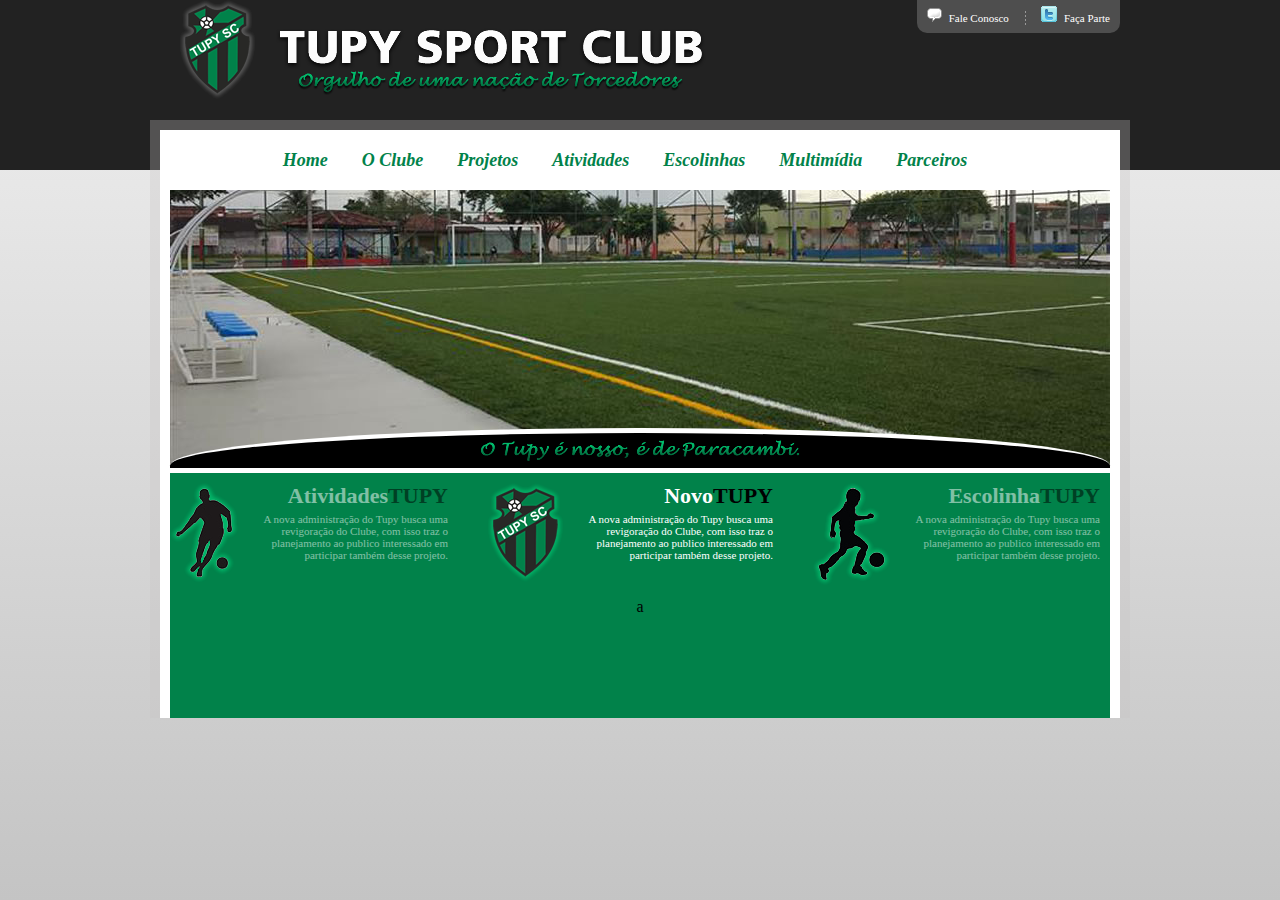
==== index.html @ 78fa8a24 "Correção no menu" ====
﻿<html>
<head>
	<meta charset="UTF-8">
	<title>Tupy Sport Club</title>
<style>
	*
	{
		margin: 0;
		padding: 0;
	}
	
	a
	{
		color:#000;
	}
	
	body
	{
		background-image: linear-gradient(to bottom, #F0F0F0, #C4C4C4);		
	}
	
	#topo	
	{ 	background: #222222;
		width: 100%;
		height: 170px;
		position: absolute;
	}
	
	#comunicacao
	{		
		background-color:rgba(255,255,255,0.2);
		padding-left: 10px;
		padding-right: 10px;
		padding-top:6px;
		padding-bottom:6px;
		float:right;			
		border-bottom-right-radius:10px;
		border-bottom-left-radius:10px;		
	}
	
	#conteudo_comunicacao
	{
		vertical-align: middle;
	}
	
	#comunicacao a
	{		
		font-family: "Verdana", Times, serif;		
		font-size: 11px;		
		color: #FFF;
		text-decoration: none;
	}
	
	.comunicacao_item
	{
		padding-left: 7px;		
	}
	
	#divisao_comunic
	{
		padding-left: 11px;
		padding-right: 11px;
		vertical-align: middle;
	}
	
	#container_topo
	{
		width: 960px;
		margin: 0 auto;
	}
	
	#logo
	{
		padding-left:20px;
	}
	
	#container
	{		
		width:960px;
		/*height:100%;*/
		background: #FFF;
		margin: 0 auto;
		text-align:center;
		position:relative;
		top:120px;
		border-left: 10px solid rgba(198, 197, 197, 0.3);		
		border-top: 10px solid rgba(198, 197, 197, 0.3);
		border-right: 10px solid rgba(198, 197, 197, 0.3);
		background-clip: padding-box;
	}
	
	#menu{ }
		
	#menu > ul{height:60px;}
	
	#menu > ul{vertical-align: middle;}
		
	#menu a
	{
		font-family: "Verdana", Times, serif;
		font-style: italic;
		font-size: 18px;
		font-weight: bold;
		color: #01824A;
	}
		
	#menu ul li
	{
		display:inline;		
	}
	
	#menu>ul>li>a
	{
		text-decoration: none;
		padding: 20px 30px 20px 0px;
		display: inline-block;
	}
	
	#menu > ul > li > a:hover
	{
		color:#222;
	}
	
	#slide
	{
		padding-bottom:5px;
	}
	
	#img_slide
	{
		background-image: url(assets/img/campo_2.jpg);
		height:278px;
		width:940px;
		margin:0 auto;
		position: relative
	}
	
	#tupy_nosso
	{		
		position: absolute; 		
		bottom: 0;		
		right: 0;
		left: 0;
		margin: auto;
		background-color:#000;
		border-top: solid 5px #FFF;
		border-top-left-radius: 500px 100%;
		border-top-right-radius: 500px 100%;		
		height:35px;		
	}
	
	#tupy_nosso_item
	{		
		padding-top:7px;
	}
	
	#retangulo_centro
	{		
		margin: 0 auto;
		height:120px;
		background-color:#01824A;
		width:940px;	
		padding-bottom:5px;		
	}
	
	.conteudo_retangulo
	{
		display: block;
		float: left;		
		padding-top: 10px;
	}
	
	.conteudo_retangulo:hover
	{
		background-image: url(assets/img/fundo_radial_verde.png);
		background-repeat: no-repeat;
		background-position: center;		
	}
	
	.conteudo_retangulo_centro
	{
		padding-left: 40px;
		padding-right: 40px;
	}	
	
	.conteudo_esquerdo, .conteudo_direito
	{		
		float: left;	
	}
	
	.conteudo_direito
	{
		padding-left: 13px;
	}

	.conteudo_retangulo > img
	{
		float: left;	
	}
	
	.conteudo_retangulo > h1
	{
		float: right;
	}
	
	.espacamento_direito
	{
		padding-right:;
	}
		
	h1
	{
		font-family: "Verdana", Times, serif;
		font-size: 22px;
		font-weight: bold;
		text-align:right;		
	}
	
	h2
	{
		font-family: "Verdana", Times, serif;
		font-size: 11px;	
		font-style: normal;
		font-weight: normal;		
		width:197px;
		text-align:right;
		color: #FFF;
		padding-top:4px;
	}
	
	span
	{
		color: #FFF;
	}
	
	h2.opaco, h1.opaco
	{
		opacity: 0.5;
	}
	
	.container_colunas
	{
		margin: 0 auto;
		height:120px;
		background-color:#01824A;
		width:940px;
	}
	
</style>
</head>
<body>
<div id="topo">
	<div id="container_topo">
		<div id="logo">
			<a href="#"><img src="assets/img/logo.png" /></a>
			<div id="comunicacao">
				<span id="conteudo_comunicacao">
					<a href="#"><img src="assets/img/balao.png"/><span class="comunicacao_item">Fale Conosco</span></a>
					<img src="assets/img/divisao_comunic.png" id="divisao_comunic"/>
					<a href="#"><img src="assets/img/twitter.png"/><span class="comunicacao_item">Faça Parte</span></a>
				</span>
			</div>
		</div>
	</div>
</div>

<div id="container">
	<div id="menu">
		<ul>
			<li>
				<a href="#">Home</a>
			</li>
			<li>
				<a href="#">O Clube</a>
			</li>
			<li>
				<a href="#">Projetos</a>
			</li>
			<li>
				<a href="#">Atividades</a>
			</li>
			<li>
				<a href="#">Escolinhas</a>
			</li>
			<li>
				<a href="#">Multimídia</a>
			</li>
			<li>
				<a href="#">Parceiros</a>
			</li>
		</ul>
	</div>
	<div id="slide">
		<div id="img_slide">
			<div id="tupy_nosso">
				<img src="assets/img/tupy_nosso.png" id="tupy_nosso_item" />
			</div>
		</div>		
	</div>
	<div id="retangulo_centro">		
		<div class="conteudo_retangulo">
			<a href="#">
				<div class="conteudo_esquerdo">
					<img src="assets/img/jogando_bola.png"/>
				</div>
				<div class="conteudo_direito">				
					<h1 class="opaco"><span>Atividades</span>TUPY</h1>
					<h2 class="opaco">A nova administração do Tupy busca uma revigoração do Clube,
					com isso traz o planejamento ao
					publico interessado em participar
					também desse projeto.</h2>				
				</div>
			</a>
		</div>
		
		<div class="conteudo_retangulo conteudo_retangulo_centro">
			<a href="#">
				<div class="conteudo_esquerdo">
					<img src="assets/img/escudo.png" />
				</div>
				<div class="conteudo_direito">
					<h1><span>Novo</span>TUPY</h1>
					<h2>A nova administração do Tupy 
					busca uma revigoração do Clube,
					com isso traz o planejamento ao
					publico interessado em participar
					também desse projeto.</h2>
				</div>
			</a>
		</div>
		
		<div class="conteudo_retangulo">
			<a href="#">
				<div class="conteudo_esquerdo">
					<img src="assets/img/jogando_bola_lado.png" />
				</div>
				<div class="conteudo_direito">
					<h1 class="opaco"><span>Escolinha</span>TUPY</h1>
					<h2 class="opaco">A nova administração do Tupy
						busca uma revigoração do Clube,
						com isso traz o planejamento ao
						publico interessado em participar
						também desse projeto.</h2>
				</div>
			</a>
		</div>		
	</div>
	<div class="container_colunas">
	a
	</div>
</div>

</body>
</html>
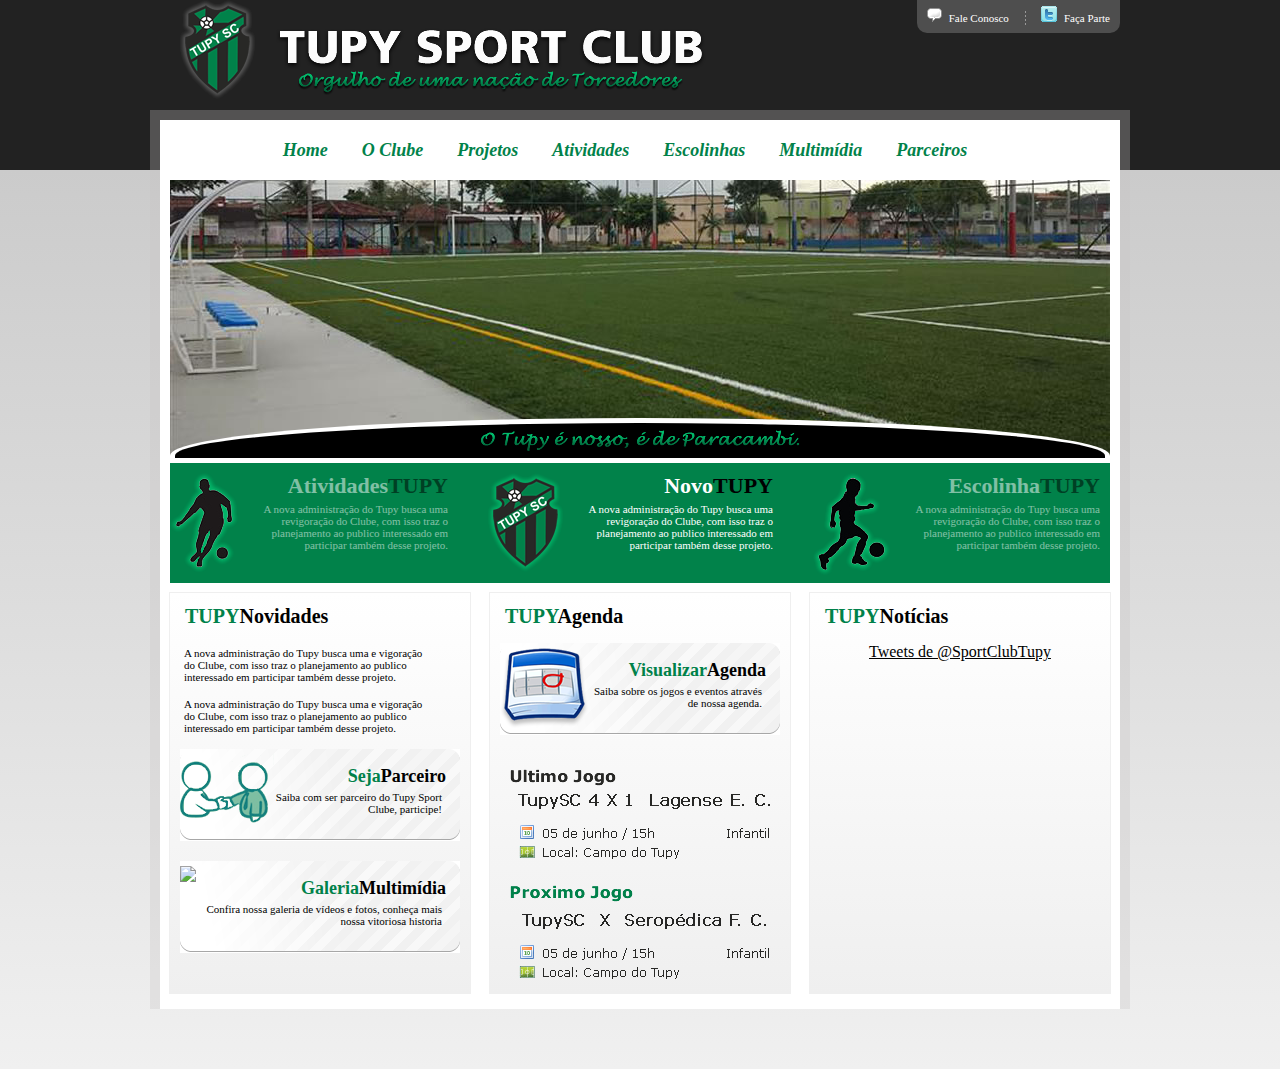
==== commit 21721edb: "Correção na div da agenda" ====
--- a/index.html
+++ b/index.html
@@ -16,14 +16,13 @@
 	
 	body
 	{
-		background-image: linear-gradient(to bottom, #F0F0F0, #C4C4C4);		
+		background-image: linear-gradient(to bottom, #C4C4C4, #F0F0F0);
 	}
 	
 	#topo	
 	{ 	background: #222222;
 		width: 100%;
 		height: 170px;
-		position: absolute;
 	}
 	
 	#comunicacao
@@ -82,7 +81,7 @@
 		margin: 0 auto;
 		text-align:center;
 		position:relative;
-		top:120px;
+		top:-60px;
 		border-left: 10px solid rgba(198, 197, 197, 0.3);		
 		border-top: 10px solid rgba(198, 197, 197, 0.3);
 		border-right: 10px solid rgba(198, 197, 197, 0.3);
@@ -123,7 +122,7 @@
 	
 	#slide
 	{
-		padding-bottom:5px;
+		margin-bottom:5px;
 	}
 	
 	#img_slide
@@ -144,9 +143,11 @@
 		margin: auto;
 		background-color:#000;
 		border-top: solid 5px #FFF;
+		border-left: solid 5px #FFF;
+		border-right: solid 5px #FFF;		
 		border-top-left-radius: 500px 100%;
 		border-top-right-radius: 500px 100%;		
-		height:35px;		
+		height:35px;
 	}
 	
 	#tupy_nosso_item
@@ -159,8 +160,8 @@
 		margin: 0 auto;
 		height:120px;
 		background-color:#01824A;
-		width:940px;	
-		padding-bottom:5px;		
+		width:940px;
+		margin-bottom: 5px;
 	}
 	
 	.conteudo_retangulo
@@ -168,13 +169,14 @@
 		display: block;
 		float: left;		
 		padding-top: 10px;
+		height:100%;
 	}
 	
 	.conteudo_retangulo:hover
 	{
 		background-image: url(assets/img/fundo_radial_verde.png);
 		background-repeat: no-repeat;
-		background-position: center;		
+		background-position: center;
 	}
 	
 	.conteudo_retangulo_centro
@@ -241,14 +243,130 @@
 	.container_colunas
 	{
 		margin: 0 auto;
-		height:120px;
-		background-color:#01824A;
+		background-color:#FFF;
 		width:940px;
+		height:416px;
+		padding-top:5px;
+	}
+	
+	.colunas-conteudo
+	{		
+		width:300px;
+		height:400px;
+		float:left;
+		background-image: linear-gradient(to bottom, #FFF, #EFEFEF);		
+		outline: #EFEFEF solid thin;		
+		
+	}
+	
+	.conteudo-centralizado
+	{	
+		height:100%;
+		width:100%;
+	}
+	
+	.colunas-conteudo-centro
+	{
+		margin: 0px 20px;
+	}
+	
+	.colunas-conteudo h1
+	{
+		font-size:20px;
+		color: #000;
+		text-align:left;
+		padding-left:15px;
+		padding-top: 12px;
+	}
+	
+	.colunas-conteudo > h1
+	{
+		padding-bottom:15px;
+	}
+	
+	
+	.colunas-conteudo h2
+	{
+		color:#000;
+		text-align: left;
+		width:248px;
+		padding-left:14px;		
+	}
+	
+	.colunas-conteudo h2 p
+	{
+		padding-top: 15px;
+	}
+	
+	.colunas-conteudo h1 span
+	{
+		color:#00814A;
+	}
+	
+	.item-parceiro
+	{
+		height:92px;
+		width:280px;		
+		margin: 0 auto;
+		margin-top: 15px;
+		padding-top:5px;
+		background-image: url(assets/img/fundo_riscado.png);		
+		background-repeat: no-repeat;		
+	}
+	
+	#parceiro
+	{
+		
+	}
+	
+	#galeria-multimidia
+	{
+	
+	}
+	
+	#agenda
+	{
+		margin-top:0px;
+	}
+	
+	.item-parceiro img
+	{
+		float:left;
+	}
+	
+	.item-parceiro h1
+	{
+		font-size:18px;
+		text-align: right;
+		padding-right:14px;
+	}
+	
+	.item-parceiro h1 span
+	{
+		color:#00814A;
+	}
+	
+	.item-parceiro h2
+	{
+		text-align:right;
+	}
+	
+	#jogo
+	{
+		/*position: relative;
+		text-align:center;
+		margin:0px auto;
+		float: left;*/
+		margin-top: 29px;
+		/*height:260px;
+		width:210px;
+		background-image: url(assets/img/ultimo_jogo.png);		
+		background-repeat: no-repeat;*/
 	}
 	
 </style>
 </head>
-<body>
+<body data-twttr-rendered="true" data-feedly-mini="yes">
 <div id="topo">
 	<div id="container_topo">
 		<div id="logo">
@@ -346,7 +464,43 @@
 		</div>		
 	</div>
 	<div class="container_colunas">
-	a
+		<div class="colunas-conteudo">
+			
+			<h1><span>TUPY</span>Novidades</h1>
+			<h2>A nova administração do Tupy busca uma e  vigoração do Clube, com isso traz o planejamento ao publico interessado em participar também desse projeto.
+			<p>A nova administração do Tupy busca uma e  vigoração do Clube, com isso traz o planejamento ao publico interessado em participar também desse projeto.</p></h2>
+			<div class="item-parceiro" id="parceiro">
+				<img src="assets/img/apertando_mao.png"/>
+				<h1><span>Seja</span>Parceiro</h1>
+				<h2>Saiba com ser parceiro do
+				Tupy Sport Clube, participe!</h2>
+			</div>
+			<div class="item-parceiro" id="galeria-multimidia">
+				<img src="assets/img/galeria_multimidia.png"/>
+				<h1><span>Galeria</span>Multimídia</h1>
+				<h2>Confira nossa galeria de vídeos e 
+				fotos, conheça mais nossa vitoriosa historia</h2>			
+			</div>
+		</div>
+		<div class="colunas-conteudo colunas-conteudo-centro">
+				<h1><span>TUPY</span>Agenda</h1>
+				<div class="item-parceiro" id="agenda">
+					<img src="assets/img/agenda.png"/>
+					<h1><span>Visualizar</span>Agenda</h1>
+					<h2>Saiba sobre os jogos e eventos
+					através de nossa agenda.</h2>
+				</div>			
+				<div id="jogo">	
+					<img src="assets/img/ultimo_jogo.png"/>
+				</div>			
+		</div>
+		<div class="colunas-conteudo">
+			<h1><span>TUPY</span>Notícias</h1>
+			<div id="twitter">
+				<a class="twitter-timeline"  height="349" href="https://twitter.com/SportClubTupy" data-widget-id="530067188246257664">Tweets de @SportClubTupy</a>
+							<script>!function(d,s,id){var js,fjs=d.getElementsByTagName(s)[0],p=/^http:/.test(d.location)?'http':'https';if(!d.getElementById(id)){js=d.createElement(s);js.id=id;js.src=p+"://platform.twitter.com/widgets.js";fjs.parentNode.insertBefore(js,fjs);}}(document,"script","twitter-wjs");</script>
+			</div>
+		</div>
 	</div>
 </div>
 
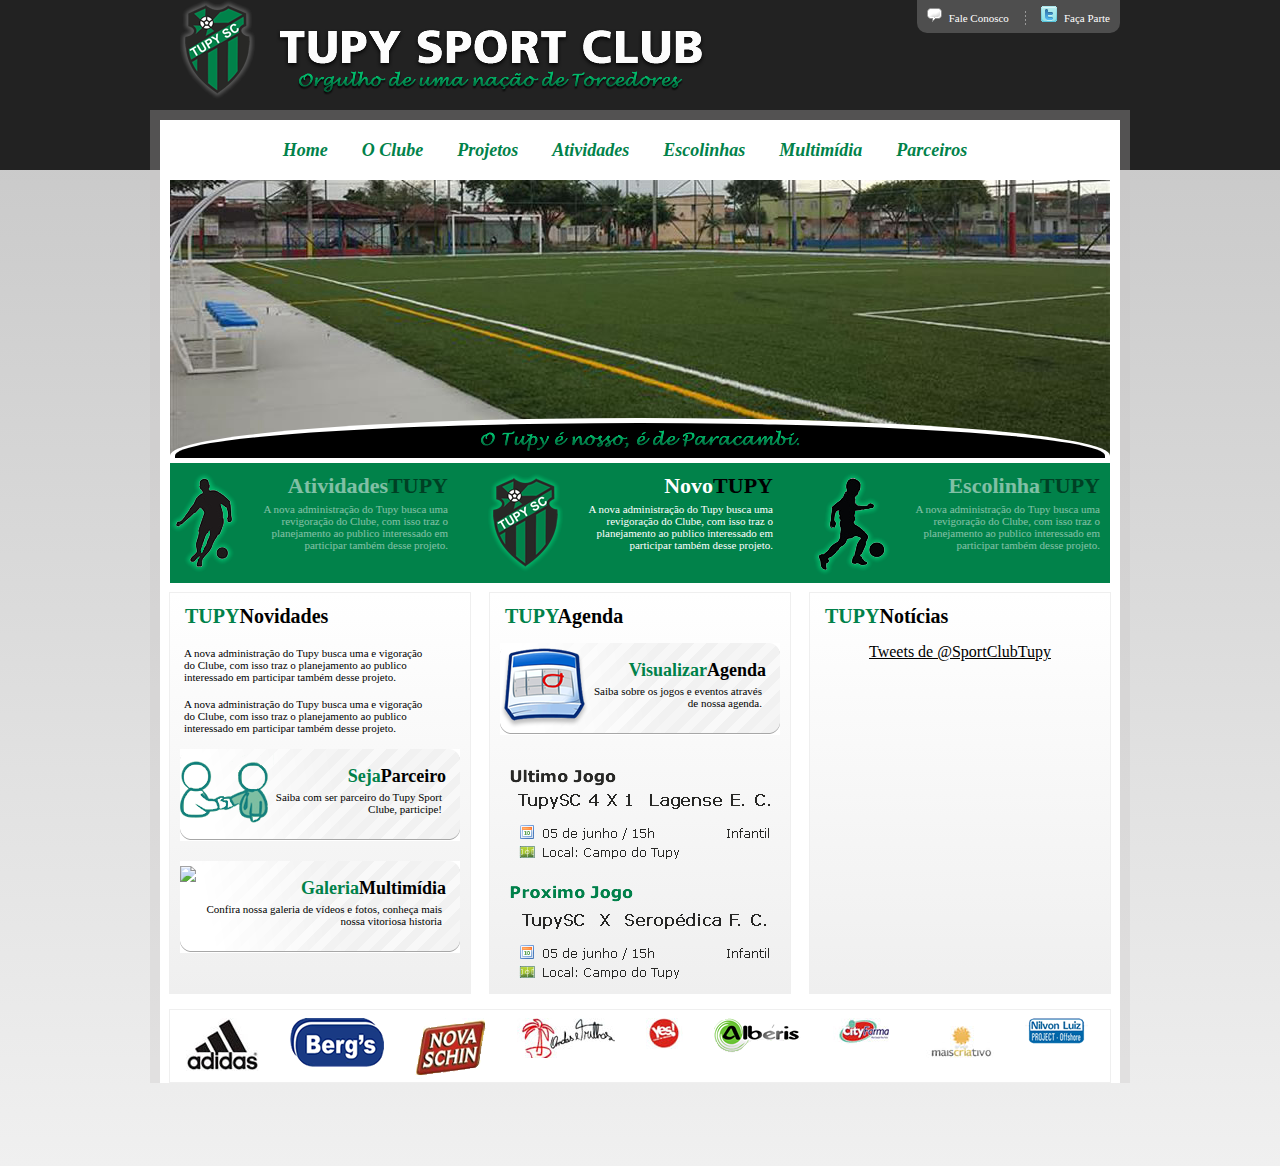
==== commit 380ca0b8: "Adicionado rodapé" ====
--- a/index.html
+++ b/index.html
@@ -362,6 +362,23 @@
 		width:210px;
 		background-image: url(assets/img/ultimo_jogo.png);		
 		background-repeat: no-repeat;*/
+	}
+	
+	#container-rodape
+	{
+		height:72px;
+		width:940px;
+		border: 1px solid #EFEFEF;
+		margin: 0 auto;
+		margin-bottom: 23px;
+	}
+	
+	.img-rodape
+	{
+		float: left;
+		padding-right: 15px;
+		padding-top: 8px;
+		padding-left: 16px;
 	}
 	
 </style>
@@ -502,6 +519,17 @@
 			</div>
 		</div>
 	</div>
+	<div id="container-rodape">
+		<img src="assets/img/adidas.jpg" class="img-rodape" />
+		<img src="assets/img/berg.png" class="img-rodape" />
+		<img src="assets/img/nova_schin.png" class="img-rodape" />
+		<img src="assets/img/ondas.jpg" class="img-rodape" />
+		<img src="assets/img/yes.jpg" class="img-rodape" />
+		<img src="assets/img/alberis.png" class="img-rodape" />
+		<img src="assets/img/cityfarma.jpg" class="img-rodape" />
+		<img src="assets/img/maiscriativo.jpg" class="img-rodape" />
+		<img src="assets/img/nilvon.png" class="img-rodape" />		
+	</div>
 </div>
 
 </body>
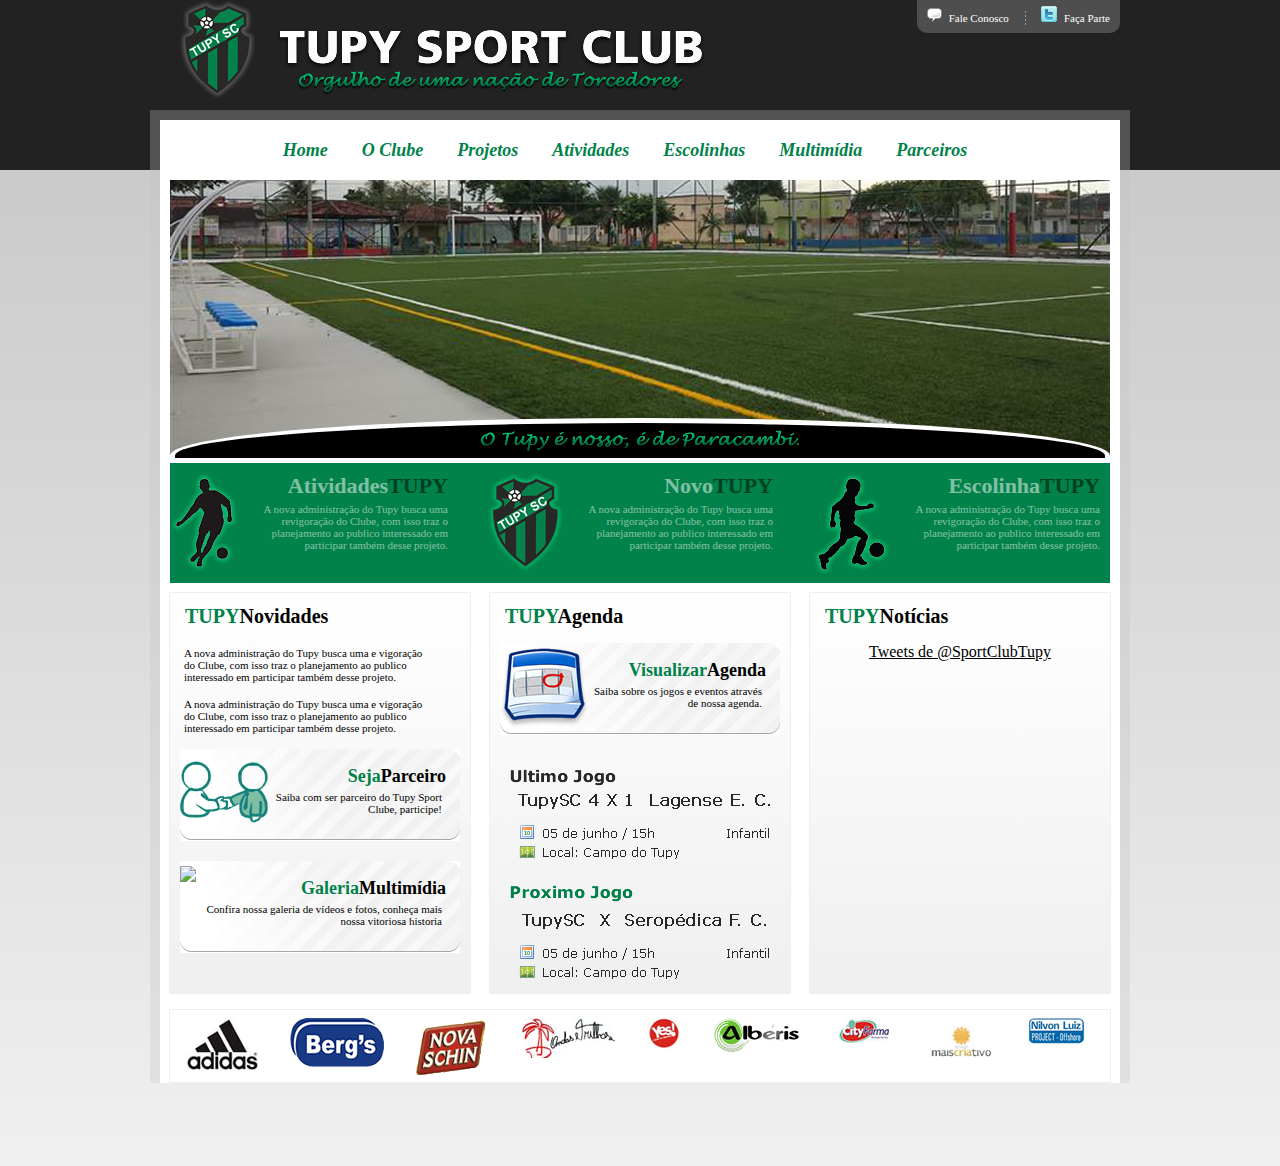
==== commit 46d631ca: "Melhoria nos itens do retângulo verde" ====
--- a/index.html
+++ b/index.html
@@ -177,6 +177,11 @@
 		background-image: url(assets/img/fundo_radial_verde.png);
 		background-repeat: no-repeat;
 		background-position: center;
+	}
+	
+	.conteudo_retangulo:hover h1, .conteudo_retangulo:hover h2
+	{
+		opacity: 1;
 	}
 	
 	.conteudo_retangulo_centro
@@ -454,8 +459,8 @@
 					<img src="assets/img/escudo.png" />
 				</div>
 				<div class="conteudo_direito">
-					<h1><span>Novo</span>TUPY</h1>
-					<h2>A nova administração do Tupy 
+					<h1 class="opaco"><span>Novo</span>TUPY</h1>
+					<h2 class="opaco">A nova administração do Tupy 
 					busca uma revigoração do Clube,
 					com isso traz o planejamento ao
 					publico interessado em participar
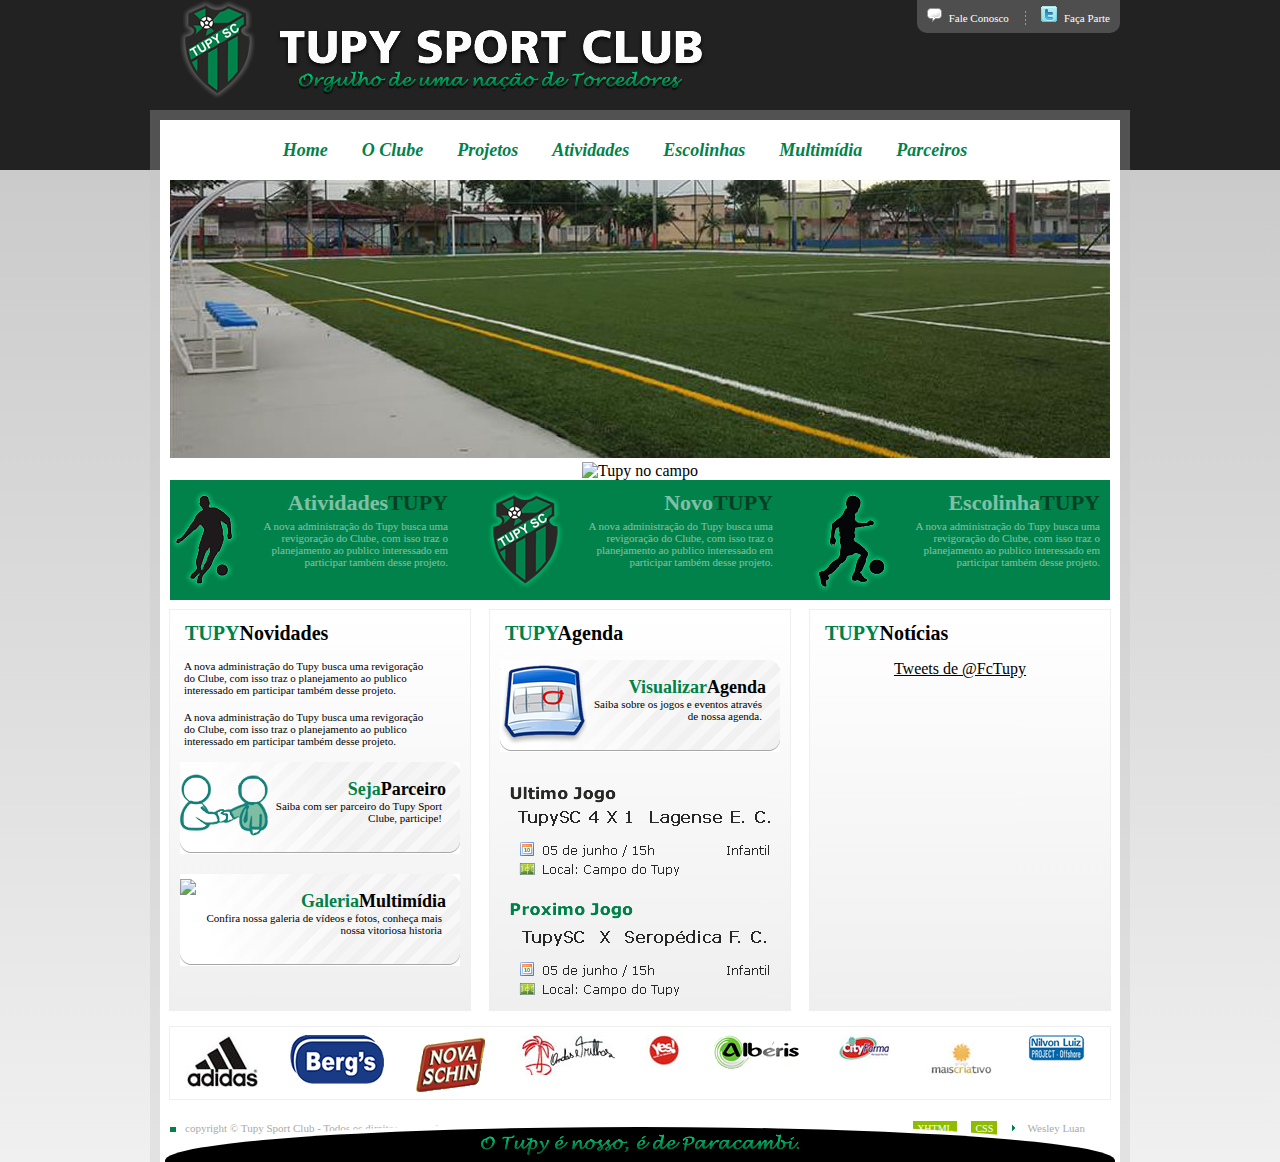
==== commit 6642b5b4: "Implementação no index para slide de imagens" ====
--- a/index.html
+++ b/index.html
@@ -1,7 +1,10 @@
-﻿<html>
+﻿<!DOCTYPE html>
+<html>
 <head>
 	<meta charset="UTF-8">
 	<title>Tupy Sport Club</title>
+	<link href="css/js-image-slider.css" rel="stylesheet" type="text/css" />
+    <script src="js/js-image-slider.js" type="text/javascript"></script>
 <style>
 	*
 	{
@@ -76,12 +79,11 @@
 	#container
 	{		
 		width:960px;
-		/*height:100%;*/
-		background: #FFF;
-		margin: 0 auto;
+		margin: 0 auto;		
+		background: #FFF;		
 		text-align:center;
 		position:relative;
-		top:-60px;
+		margin-top:-60px;
 		border-left: 10px solid rgba(198, 197, 197, 0.3);		
 		border-top: 10px solid rgba(198, 197, 197, 0.3);
 		border-right: 10px solid rgba(198, 197, 197, 0.3);
@@ -225,17 +227,22 @@
 	
 	h2
 	{
+		
+	}
+	
+	.conteudo_direito h2
+	{
 		font-family: "Verdana", Times, serif;
 		font-size: 11px;	
 		font-style: normal;
-		font-weight: normal;		
+		font-weight: normal;				
+		text-align:right;	
+		padding-top:4px;
 		width:197px;
-		text-align:right;
 		color: #FFF;
-		padding-top:4px;
-	}
-	
-	span
+	}
+	
+	.conteudo_direito span
 	{
 		color: #FFF;
 	}
@@ -261,7 +268,6 @@
 		float:left;
 		background-image: linear-gradient(to bottom, #FFF, #EFEFEF);		
 		outline: #EFEFEF solid thin;		
-		
 	}
 	
 	.conteudo-centralizado
@@ -292,8 +298,12 @@
 	
 	.colunas-conteudo h2
 	{
+		font-family: "Verdana", Times, serif;
+		font-size: 11px;	
 		color:#000;
 		text-align: left;
+		font-style: normal;
+		font-weight: normal;
 		width:248px;
 		padding-left:14px;		
 	}
@@ -375,7 +385,7 @@
 		width:940px;
 		border: 1px solid #EFEFEF;
 		margin: 0 auto;
-		margin-bottom: 23px;
+		margin-bottom: 22px;
 	}
 	
 	.img-rodape
@@ -386,13 +396,51 @@
 		padding-left: 16px;
 	}
 	
+	#rodape
+	{
+		margin: 0 auto;
+		width: 940px;
+		height:40px;
+	}
+	
+	.rodape-conteudo
+	{
+		float:left;
+		font-family: "Verdana", Times, serif;
+		font-size: 11px;
+		font-style: normal;
+		font-weight: normal;
+		color:#AAA;
+		text-align:left;
+	}
+	
+	.rodape-conteudo img
+	{
+		padding-right:9px;
+	}	
+	
+	.rodape-conteudo-direito
+	{
+		text-align:right;
+		padding-right:25px;
+		float:right;
+	}
+
+	.mini-quadrado
+	{
+		font-size: 10px;
+		color:#FFF;
+		background-color:#8EBD00;
+		padding: 2px 4px;
+		margin-right:12px;
+	}
 </style>
 </head>
-<body data-twttr-rendered="true" data-feedly-mini="yes">
+<body>
 <div id="topo">
 	<div id="container_topo">
 		<div id="logo">
-			<a href="#"><img src="assets/img/logo.png" /></a>
+			<a href="#"><img src="assets/img/logo.png" alt="Logo do Clube" /></a>
 			<div id="comunicacao">
 				<span id="conteudo_comunicacao">
 					<a href="#"><img src="assets/img/balao.png"/><span class="comunicacao_item">Fale Conosco</span></a>
@@ -429,14 +477,16 @@
 				<a href="#">Parceiros</a>
 			</li>
 		</ul>
-	</div>
-	<div id="slide">
-		<div id="img_slide">
-			<div id="tupy_nosso">
-				<img src="assets/img/tupy_nosso.png" id="tupy_nosso_item" />
-			</div>
+	</div>	
+	<div id="sliderFrame">
+        <div id="slider">            
+            <img src="assets/img/campo_2.jpg" alt="Tupy no campo" />
+            <img src="assets/img/slide2.jpg" alt="Tupy no campo" />            
+        </div>  
+		<div id="tupy_nosso">
+			<img src="assets/img/tupy_nosso.png" id="tupy_nosso_item" />
 		</div>		
-	</div>
+    </div>
 	<div id="retangulo_centro">		
 		<div class="conteudo_retangulo">
 			<a href="#">
@@ -489,8 +539,8 @@
 		<div class="colunas-conteudo">
 			
 			<h1><span>TUPY</span>Novidades</h1>
-			<h2>A nova administração do Tupy busca uma e  vigoração do Clube, com isso traz o planejamento ao publico interessado em participar também desse projeto.
-			<p>A nova administração do Tupy busca uma e  vigoração do Clube, com isso traz o planejamento ao publico interessado em participar também desse projeto.</p></h2>
+			<h2>A nova administração do Tupy busca uma revigoração do Clube, com isso traz o planejamento ao publico interessado em participar também desse projeto.
+			<p>A nova administração do Tupy busca uma revigoração do Clube, com isso traz o planejamento ao publico interessado em participar também desse projeto.</p></h2>
 			<div class="item-parceiro" id="parceiro">
 				<img src="assets/img/apertando_mao.png"/>
 				<h1><span>Seja</span>Parceiro</h1>
@@ -518,11 +568,11 @@
 		</div>
 		<div class="colunas-conteudo">
 			<h1><span>TUPY</span>Notícias</h1>
-			<div id="twitter">
-				<a class="twitter-timeline"  height="349" href="https://twitter.com/SportClubTupy" data-widget-id="530067188246257664">Tweets de @SportClubTupy</a>
-							<script>!function(d,s,id){var js,fjs=d.getElementsByTagName(s)[0],p=/^http:/.test(d.location)?'http':'https';if(!d.getElementById(id)){js=d.createElement(s);js.id=id;js.src=p+"://platform.twitter.com/widgets.js";fjs.parentNode.insertBefore(js,fjs);}}(document,"script","twitter-wjs");</script>
+			<div id="twitter">				
+				<a class="twitter-timeline" height="347" href="https://twitter.com/FcTupy" data-widget-id="535443036990636032">Tweets de @FcTupy</a>
+				<script>!function(d,s,id){var js,fjs=d.getElementsByTagName(s)[0],p=/^http:/.test(d.location)?'http':'https';if(!d.getElementById(id)){js=d.createElement(s);js.id=id;js.src=p+"://platform.twitter.com/widgets.js";fjs.parentNode.insertBefore(js,fjs);}}(document,"script","twitter-wjs");</script>
 			</div>
-		</div>
+		</div>		
 	</div>
 	<div id="container-rodape">
 		<img src="assets/img/adidas.jpg" class="img-rodape" />
@@ -535,6 +585,15 @@
 		<img src="assets/img/maiscriativo.jpg" class="img-rodape" />
 		<img src="assets/img/nilvon.png" class="img-rodape" />		
 	</div>
+	<div id="rodape">
+		<div class="rodape-conteudo">
+			<img src="assets/img/quadrado_verde.jpg"/><span id="copyright">copyright © Tupy Sport Club - Todos os direitos reservados</span>
+		</div>
+		<div class="rodape-conteudo rodape-conteudo-direito">
+			<span class="mini-quadrado">XHTML</span> <span class="mini-quadrado">CSS</span> <img src="assets/img/seta.png"/> Wesley Luan
+		</div>
+		
+	</div>
 </div>
 
 </body>
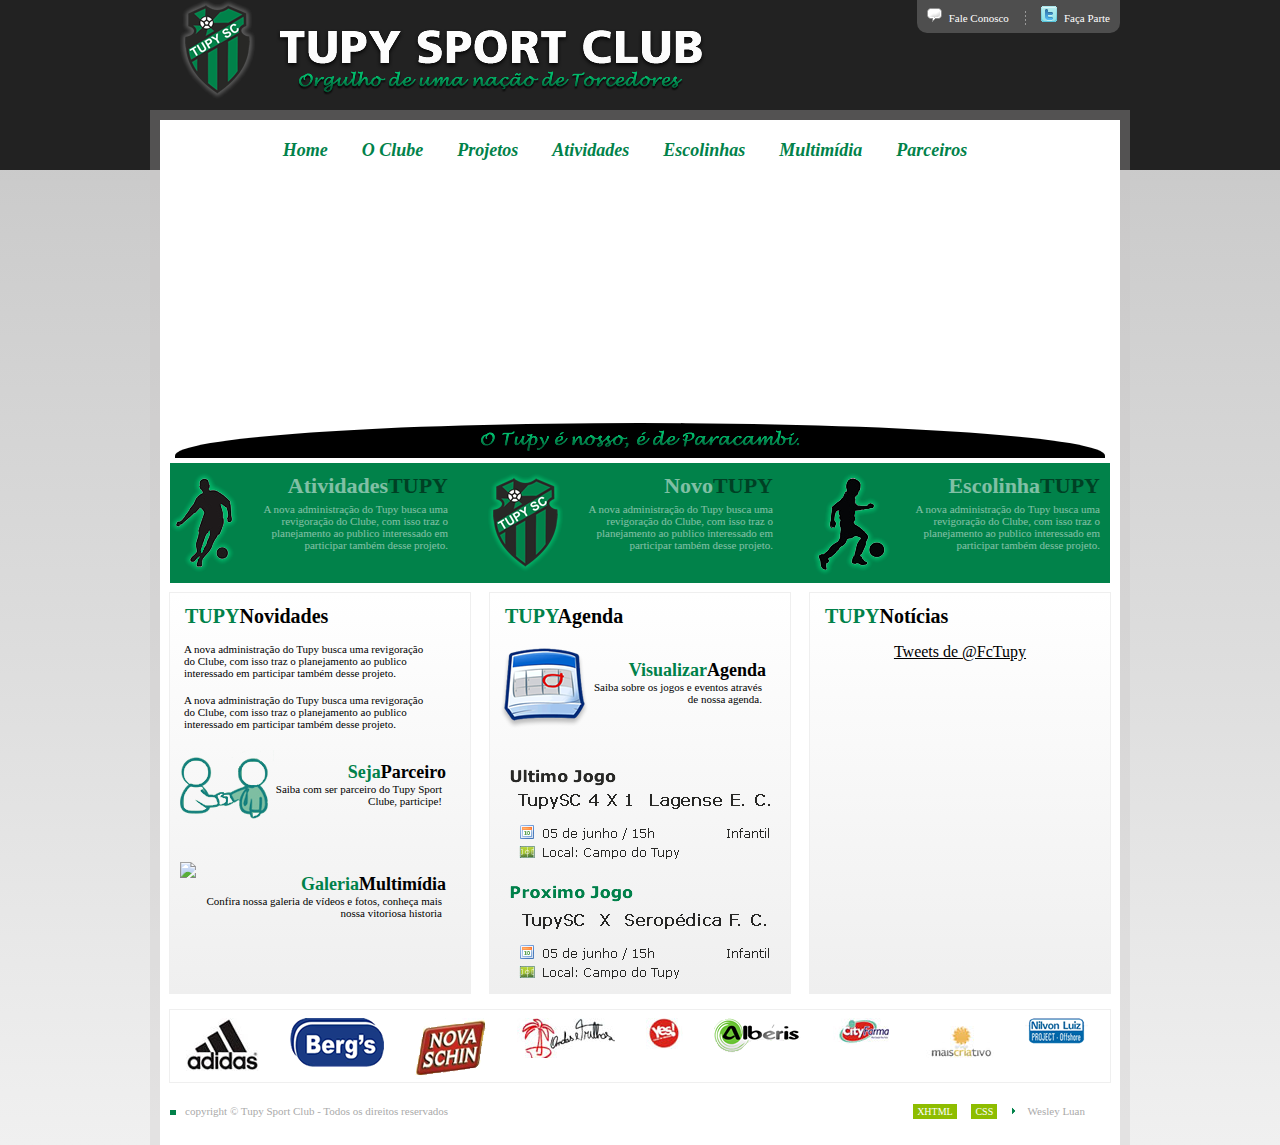
==== commit ff3a14dd: "CSS movido do index para arquivo css" ====
--- a/index.html
+++ b/index.html
@@ -4,436 +4,9 @@
 	<meta charset="UTF-8">
 	<title>Tupy Sport Club</title>
 	<link href="css/js-image-slider.css" rel="stylesheet" type="text/css" />
+	<link href="css/geral.css" rel="stylesheet" type="text/css" />	
     <script src="js/js-image-slider.js" type="text/javascript"></script>
-<style>
-	*
-	{
-		margin: 0;
-		padding: 0;
-	}
-	
-	a
-	{
-		color:#000;
-	}
-	
-	body
-	{
-		background-image: linear-gradient(to bottom, #C4C4C4, #F0F0F0);
-	}
-	
-	#topo	
-	{ 	background: #222222;
-		width: 100%;
-		height: 170px;
-	}
-	
-	#comunicacao
-	{		
-		background-color:rgba(255,255,255,0.2);
-		padding-left: 10px;
-		padding-right: 10px;
-		padding-top:6px;
-		padding-bottom:6px;
-		float:right;			
-		border-bottom-right-radius:10px;
-		border-bottom-left-radius:10px;		
-	}
-	
-	#conteudo_comunicacao
-	{
-		vertical-align: middle;
-	}
-	
-	#comunicacao a
-	{		
-		font-family: "Verdana", Times, serif;		
-		font-size: 11px;		
-		color: #FFF;
-		text-decoration: none;
-	}
-	
-	.comunicacao_item
-	{
-		padding-left: 7px;		
-	}
-	
-	#divisao_comunic
-	{
-		padding-left: 11px;
-		padding-right: 11px;
-		vertical-align: middle;
-	}
-	
-	#container_topo
-	{
-		width: 960px;
-		margin: 0 auto;
-	}
-	
-	#logo
-	{
-		padding-left:20px;
-	}
-	
-	#container
-	{		
-		width:960px;
-		margin: 0 auto;		
-		background: #FFF;		
-		text-align:center;
-		position:relative;
-		margin-top:-60px;
-		border-left: 10px solid rgba(198, 197, 197, 0.3);		
-		border-top: 10px solid rgba(198, 197, 197, 0.3);
-		border-right: 10px solid rgba(198, 197, 197, 0.3);
-		background-clip: padding-box;
-	}
-	
-	#menu{ }
-		
-	#menu > ul{height:60px;}
-	
-	#menu > ul{vertical-align: middle;}
-		
-	#menu a
-	{
-		font-family: "Verdana", Times, serif;
-		font-style: italic;
-		font-size: 18px;
-		font-weight: bold;
-		color: #01824A;
-	}
-		
-	#menu ul li
-	{
-		display:inline;		
-	}
-	
-	#menu>ul>li>a
-	{
-		text-decoration: none;
-		padding: 20px 30px 20px 0px;
-		display: inline-block;
-	}
-	
-	#menu > ul > li > a:hover
-	{
-		color:#222;
-	}
-	
-	#slide
-	{
-		margin-bottom:5px;
-	}
-	
-	#img_slide
-	{
-		background-image: url(assets/img/campo_2.jpg);
-		height:278px;
-		width:940px;
-		margin:0 auto;
-		position: relative
-	}
-	
-	#tupy_nosso
-	{		
-		position: absolute; 		
-		bottom: 0;		
-		right: 0;
-		left: 0;
-		margin: auto;
-		background-color:#000;
-		border-top: solid 5px #FFF;
-		border-left: solid 5px #FFF;
-		border-right: solid 5px #FFF;		
-		border-top-left-radius: 500px 100%;
-		border-top-right-radius: 500px 100%;		
-		height:35px;
-	}
-	
-	#tupy_nosso_item
-	{		
-		padding-top:7px;
-	}
-	
-	#retangulo_centro
-	{		
-		margin: 0 auto;
-		height:120px;
-		background-color:#01824A;
-		width:940px;
-		margin-bottom: 5px;
-	}
-	
-	.conteudo_retangulo
-	{
-		display: block;
-		float: left;		
-		padding-top: 10px;
-		height:100%;
-	}
-	
-	.conteudo_retangulo:hover
-	{
-		background-image: url(assets/img/fundo_radial_verde.png);
-		background-repeat: no-repeat;
-		background-position: center;
-	}
-	
-	.conteudo_retangulo:hover h1, .conteudo_retangulo:hover h2
-	{
-		opacity: 1;
-	}
-	
-	.conteudo_retangulo_centro
-	{
-		padding-left: 40px;
-		padding-right: 40px;
-	}	
-	
-	.conteudo_esquerdo, .conteudo_direito
-	{		
-		float: left;	
-	}
-	
-	.conteudo_direito
-	{
-		padding-left: 13px;
-	}
-
-	.conteudo_retangulo > img
-	{
-		float: left;	
-	}
-	
-	.conteudo_retangulo > h1
-	{
-		float: right;
-	}
-	
-	.espacamento_direito
-	{
-		padding-right:;
-	}
-		
-	h1
-	{
-		font-family: "Verdana", Times, serif;
-		font-size: 22px;
-		font-weight: bold;
-		text-align:right;		
-	}
-	
-	h2
-	{
-		
-	}
-	
-	.conteudo_direito h2
-	{
-		font-family: "Verdana", Times, serif;
-		font-size: 11px;	
-		font-style: normal;
-		font-weight: normal;				
-		text-align:right;	
-		padding-top:4px;
-		width:197px;
-		color: #FFF;
-	}
-	
-	.conteudo_direito span
-	{
-		color: #FFF;
-	}
-	
-	h2.opaco, h1.opaco
-	{
-		opacity: 0.5;
-	}
-	
-	.container_colunas
-	{
-		margin: 0 auto;
-		background-color:#FFF;
-		width:940px;
-		height:416px;
-		padding-top:5px;
-	}
-	
-	.colunas-conteudo
-	{		
-		width:300px;
-		height:400px;
-		float:left;
-		background-image: linear-gradient(to bottom, #FFF, #EFEFEF);		
-		outline: #EFEFEF solid thin;		
-	}
-	
-	.conteudo-centralizado
-	{	
-		height:100%;
-		width:100%;
-	}
-	
-	.colunas-conteudo-centro
-	{
-		margin: 0px 20px;
-	}
-	
-	.colunas-conteudo h1
-	{
-		font-size:20px;
-		color: #000;
-		text-align:left;
-		padding-left:15px;
-		padding-top: 12px;
-	}
-	
-	.colunas-conteudo > h1
-	{
-		padding-bottom:15px;
-	}
-	
-	
-	.colunas-conteudo h2
-	{
-		font-family: "Verdana", Times, serif;
-		font-size: 11px;	
-		color:#000;
-		text-align: left;
-		font-style: normal;
-		font-weight: normal;
-		width:248px;
-		padding-left:14px;		
-	}
-	
-	.colunas-conteudo h2 p
-	{
-		padding-top: 15px;
-	}
-	
-	.colunas-conteudo h1 span
-	{
-		color:#00814A;
-	}
-	
-	.item-parceiro
-	{
-		height:92px;
-		width:280px;		
-		margin: 0 auto;
-		margin-top: 15px;
-		padding-top:5px;
-		background-image: url(assets/img/fundo_riscado.png);		
-		background-repeat: no-repeat;		
-	}
-	
-	#parceiro
-	{
-		
-	}
-	
-	#galeria-multimidia
-	{
-	
-	}
-	
-	#agenda
-	{
-		margin-top:0px;
-	}
-	
-	.item-parceiro img
-	{
-		float:left;
-	}
-	
-	.item-parceiro h1
-	{
-		font-size:18px;
-		text-align: right;
-		padding-right:14px;
-	}
-	
-	.item-parceiro h1 span
-	{
-		color:#00814A;
-	}
-	
-	.item-parceiro h2
-	{
-		text-align:right;
-	}
-	
-	#jogo
-	{
-		/*position: relative;
-		text-align:center;
-		margin:0px auto;
-		float: left;*/
-		margin-top: 29px;
-		/*height:260px;
-		width:210px;
-		background-image: url(assets/img/ultimo_jogo.png);		
-		background-repeat: no-repeat;*/
-	}
-	
-	#container-rodape
-	{
-		height:72px;
-		width:940px;
-		border: 1px solid #EFEFEF;
-		margin: 0 auto;
-		margin-bottom: 22px;
-	}
-	
-	.img-rodape
-	{
-		float: left;
-		padding-right: 15px;
-		padding-top: 8px;
-		padding-left: 16px;
-	}
-	
-	#rodape
-	{
-		margin: 0 auto;
-		width: 940px;
-		height:40px;
-	}
-	
-	.rodape-conteudo
-	{
-		float:left;
-		font-family: "Verdana", Times, serif;
-		font-size: 11px;
-		font-style: normal;
-		font-weight: normal;
-		color:#AAA;
-		text-align:left;
-	}
-	
-	.rodape-conteudo img
-	{
-		padding-right:9px;
-	}	
-	
-	.rodape-conteudo-direito
-	{
-		text-align:right;
-		padding-right:25px;
-		float:right;
-	}
-
-	.mini-quadrado
-	{
-		font-size: 10px;
-		color:#FFF;
-		background-color:#8EBD00;
-		padding: 2px 4px;
-		margin-right:12px;
-	}
+<style>	
 </style>
 </head>
 <body>
--- a/css/js-image-slider.css
+++ b/css/js-image-slider.css
@@ -0,0 +1,129 @@
+/* http://www.menucool.com */
+
+#sliderFrame, #sliderFrame div {
+    box-sizing: content-box;
+}
+#sliderFrame 
+{
+    position:relative;
+    width:940px;
+    margin:0 auto; /*center-aligned*/
+	margin-bottom:5px;
+}
+
+#slider, #slider div.sliderInner {
+    width:940px;height:278px;/* Must be the same size as the slider images */
+}
+
+#slider {
+	background:#fff url(..\asset\img\loading.gif) no-repeat 50% 50%;
+	position:relative;
+	margin:0 auto; /*center-aligned*/
+    transform: translate3d(0,0,0);
+    /*box-shadow: 0px 1px 5px #999999;*/
+}
+
+/* image wrapper */
+#slider a.imgLink, #slider div.video {
+	z-index:2;
+	position:absolute;
+	top:0px;left:0px;border:0;padding:0;margin:0;
+	width:100%;height:100%;
+}
+#slider .video {
+	background:transparent url(video.png) no-repeat 50% 50%;
+}
+
+/* Caption styles */
+
+div.mc-caption-bg, div.mc-caption-bg2 { display:none;}
+
+/*
+#slider div.mc-caption-bg, #slider div.mc-caption-bg2 {
+	position:absolute;
+	width:100%;
+	height:auto;
+	padding:10px 0; 10px will increase the height.
+	left:0px; if the caption needs to be aligned from right, specify by right instead of left. i.e. right:20px;
+	bottom:0px;if the caption needs to be aligned from top, specify by top instead of bottom. i.e. top:150px;
+	z-index:3;
+	overflow:hidden;
+	font-size: 0;
+}
+#slider div.mc-caption-bg 
+{
+     NOTE: Its opacity is to be set through the sliderOptions.captionOpacity setting in the js-image-slider.js file.
+	background:Black; or any other colors such as White, or: background:none; 
+}
+#slider div.mc-caption-bg2 {
+    background:none;
+}
+#slider div.mc-caption {
+	font: bold 14px/20px Arial;
+	color:#EEE;
+	z-index:4;
+	text-align:center;
+    background:none;
+}
+#slider div.mc-caption a {
+	color:#FB0;
+}
+#slider div.mc-caption a:hover {
+	color:#DA0;
+}
+*/
+
+/* ------ built-in navigation bullets wrapper ------*/
+/* Note: check themes\2\js-image-slider.css to see how to hide nav bullets */
+#slider div.navBulletsWrapper  {display:none;}
+/*
+#slider div.navBulletsWrapper  {
+    top:320px;Its position is relative to the #slider 
+	text-align:center;
+	background:none;
+	position:relative;
+	z-index:5;
+}
+*/
+
+/* each bullet */
+/*
+#slider div.navBulletsWrapper div 
+{
+    width:11px; height:11px;
+    font-size:0;color:White;hide the index number in the bullet element
+    background:transparent url(bullet.png) no-repeat 0 0;
+    display:inline-block; *display:inline; zoom:1;
+    overflow:hidden;cursor:pointer;
+    margin:0 6px; set distance between each bullet
+}
+*/
+
+/*#slider div.navBulletsWrapper div.active {background-position:0 -11px;}*/
+
+
+/* --------- Others ------- */
+
+#slider div.loading 
+{
+    width:100%; height:100%;
+    background:transparent url(..\asset\img\loading.gif) no-repeat 50% 50%;
+    filter: alpha(opacity=60);
+    opacity:0.6;
+    position:absolute;
+    left:0;
+    top:0; 
+    z-index:9;
+}
+
+#slider img, #slider>b, #slider a>b {
+	position:absolute; border:none; display:none;
+}
+
+#slider div.sliderInner {
+	overflow:hidden; 
+	-webkit-transform: rotate(0.000001deg);/* fixed the Chrome not crop border-radius bug*/
+	position:absolute; top:0; left:0;
+}
+
+#slider>a, #slider video, #slider audio {display:none;}--- a/css/geral.css
+++ b/css/geral.css
@@ -0,0 +1,428 @@
+*
+	{
+		margin: 0;
+		padding: 0;
+	}
+	
+	a
+	{
+		color:#000;
+	}
+	
+	body
+	{
+		background-image: linear-gradient(to bottom, #C4C4C4, #F0F0F0);
+	}
+	
+	#topo	
+	{ 	background: #222222;
+		width: 100%;
+		height: 170px;
+	}
+	
+	#comunicacao
+	{		
+		background-color:rgba(255,255,255,0.2);
+		padding-left: 10px;
+		padding-right: 10px;
+		padding-top:6px;
+		padding-bottom:6px;
+		float:right;			
+		border-bottom-right-radius:10px;
+		border-bottom-left-radius:10px;		
+	}
+	
+	#conteudo_comunicacao
+	{
+		vertical-align: middle;
+	}
+	
+	#comunicacao a
+	{		
+		font-family: "Verdana", Times, serif;		
+		font-size: 11px;		
+		color: #FFF;
+		text-decoration: none;
+	}
+	
+	.comunicacao_item
+	{
+		padding-left: 7px;		
+	}
+	
+	#divisao_comunic
+	{
+		padding-left: 11px;
+		padding-right: 11px;
+		vertical-align: middle;
+	}
+	
+	#container_topo
+	{
+		width: 960px;
+		margin: 0 auto;
+	}
+	
+	#logo
+	{
+		padding-left:20px;
+	}
+	
+	#container
+	{		
+		width:960px;
+		margin: 0 auto;		
+		background: #FFF;		
+		text-align:center;
+		position:relative;
+		margin-top:-60px;
+		border-left: 10px solid rgba(198, 197, 197, 0.3);		
+		border-top: 10px solid rgba(198, 197, 197, 0.3);
+		border-right: 10px solid rgba(198, 197, 197, 0.3);
+		background-clip: padding-box;
+	}
+	
+	#menu{ }
+		
+	#menu > ul{height:60px;}
+	
+	#menu > ul{vertical-align: middle;}
+		
+	#menu a
+	{
+		font-family: "Verdana", Times, serif;
+		font-style: italic;
+		font-size: 18px;
+		font-weight: bold;
+		color: #01824A;
+	}
+		
+	#menu ul li
+	{
+		display:inline;		
+	}
+	
+	#menu>ul>li>a
+	{
+		text-decoration: none;
+		padding: 20px 30px 20px 0px;
+		display: inline-block;
+	}
+	
+	#menu > ul > li > a:hover
+	{
+		color:#222;
+	}
+	
+	#slide
+	{
+		margin-bottom:5px;
+	}
+	
+	#img_slide
+	{
+		background-image: url(assets/img/campo_2.jpg);
+		height:278px;
+		width:940px;
+		margin:0 auto;
+		position: relative
+	}
+	
+	#tupy_nosso
+	{		
+		position: absolute; 		
+		bottom: 0;		
+		right: 0;
+		left: 0;
+		margin: auto;
+		background-color:#000;
+		border-top: solid 5px #FFF;
+		border-left: solid 5px #FFF;
+		border-right: solid 5px #FFF;		
+		border-top-left-radius: 500px 100%;
+		border-top-right-radius: 500px 100%;		
+		height:35px;
+	}
+	
+	#tupy_nosso_item
+	{		
+		padding-top:7px;
+	}
+	
+	#retangulo_centro
+	{		
+		margin: 0 auto;
+		height:120px;
+		background-color:#01824A;
+		width:940px;
+		margin-bottom: 5px;
+	}
+	
+	.conteudo_retangulo
+	{
+		display: block;
+		float: left;		
+		padding-top: 10px;
+		height:100%;
+	}
+	
+	.conteudo_retangulo:hover
+	{
+		background-image: url(assets/img/fundo_radial_verde.png);
+		background-repeat: no-repeat;
+		background-position: center;
+	}
+	
+	.conteudo_retangulo:hover h1, .conteudo_retangulo:hover h2
+	{
+		opacity: 1;
+	}
+	
+	.conteudo_retangulo_centro
+	{
+		padding-left: 40px;
+		padding-right: 40px;
+	}	
+	
+	.conteudo_esquerdo, .conteudo_direito
+	{		
+		float: left;	
+	}
+	
+	.conteudo_direito
+	{
+		padding-left: 13px;
+	}
+
+	.conteudo_retangulo > img
+	{
+		float: left;	
+	}
+	
+	.conteudo_retangulo > h1
+	{
+		float: right;
+	}
+	
+	.espacamento_direito
+	{
+		padding-right:;
+	}
+		
+	h1
+	{
+		font-family: "Verdana", Times, serif;
+		font-size: 22px;
+		font-weight: bold;
+		text-align:right;		
+	}
+	
+	h2
+	{
+		
+	}
+	
+	.conteudo_direito h2
+	{
+		font-family: "Verdana", Times, serif;
+		font-size: 11px;	
+		font-style: normal;
+		font-weight: normal;				
+		text-align:right;	
+		padding-top:4px;
+		width:197px;
+		color: #FFF;
+	}
+	
+	.conteudo_direito span
+	{
+		color: #FFF;
+	}
+	
+	h2.opaco, h1.opaco
+	{
+		opacity: 0.5;
+	}
+	
+	.container_colunas
+	{
+		margin: 0 auto;
+		background-color:#FFF;
+		width:940px;
+		height:416px;
+		padding-top:5px;
+	}
+	
+	.colunas-conteudo
+	{		
+		width:300px;
+		height:400px;
+		float:left;
+		background-image: linear-gradient(to bottom, #FFF, #EFEFEF);		
+		outline: #EFEFEF solid thin;		
+	}
+	
+	.conteudo-centralizado
+	{	
+		height:100%;
+		width:100%;
+	}
+	
+	.colunas-conteudo-centro
+	{
+		margin: 0px 20px;
+	}
+	
+	.colunas-conteudo h1
+	{
+		font-size:20px;
+		color: #000;
+		text-align:left;
+		padding-left:15px;
+		padding-top: 12px;
+	}
+	
+	.colunas-conteudo > h1
+	{
+		padding-bottom:15px;
+	}
+	
+	
+	.colunas-conteudo h2
+	{
+		font-family: "Verdana", Times, serif;
+		font-size: 11px;	
+		color:#000;
+		text-align: left;
+		font-style: normal;
+		font-weight: normal;
+		width:248px;
+		padding-left:14px;		
+	}
+	
+	.colunas-conteudo h2 p
+	{
+		padding-top: 15px;
+	}
+	
+	.colunas-conteudo h1 span
+	{
+		color:#00814A;
+	}
+	
+	.item-parceiro
+	{
+		height:92px;
+		width:280px;		
+		margin: 0 auto;
+		margin-top: 15px;
+		padding-top:5px;
+		background-image: url(assets/img/fundo_riscado.png);		
+		background-repeat: no-repeat;		
+	}
+	
+	#parceiro
+	{
+		
+	}
+	
+	#galeria-multimidia
+	{
+	
+	}
+	
+	#agenda
+	{
+		margin-top:0px;
+	}
+	
+	.item-parceiro img
+	{
+		float:left;
+	}
+	
+	.item-parceiro h1
+	{
+		font-size:18px;
+		text-align: right;
+		padding-right:14px;
+	}
+	
+	.item-parceiro h1 span
+	{
+		color:#00814A;
+	}
+	
+	.item-parceiro h2
+	{
+		text-align:right;
+	}
+	
+	#jogo
+	{
+		/*position: relative;
+		text-align:center;
+		margin:0px auto;
+		float: left;*/
+		margin-top: 29px;
+		/*height:260px;
+		width:210px;
+		background-image: url(assets/img/ultimo_jogo.png);		
+		background-repeat: no-repeat;*/
+	}
+	
+	#container-rodape
+	{
+		height:72px;
+		width:940px;
+		border: 1px solid #EFEFEF;
+		margin: 0 auto;
+		margin-bottom: 22px;
+	}
+	
+	.img-rodape
+	{
+		float: left;
+		padding-right: 15px;
+		padding-top: 8px;
+		padding-left: 16px;
+	}
+	
+	#rodape
+	{
+		margin: 0 auto;
+		width: 940px;
+		height:40px;
+	}
+	
+	.rodape-conteudo
+	{
+		float:left;
+		font-family: "Verdana", Times, serif;
+		font-size: 11px;
+		font-style: normal;
+		font-weight: normal;
+		color:#AAA;
+		text-align:left;
+	}
+	
+	.rodape-conteudo img
+	{
+		padding-right:9px;
+	}	
+	
+	.rodape-conteudo-direito
+	{
+		text-align:right;
+		padding-right:25px;
+		float:right;
+	}
+
+	.mini-quadrado
+	{
+		font-size: 10px;
+		color:#FFF;
+		background-color:#8EBD00;
+		padding: 2px 4px;
+		margin-right:12px;
+	}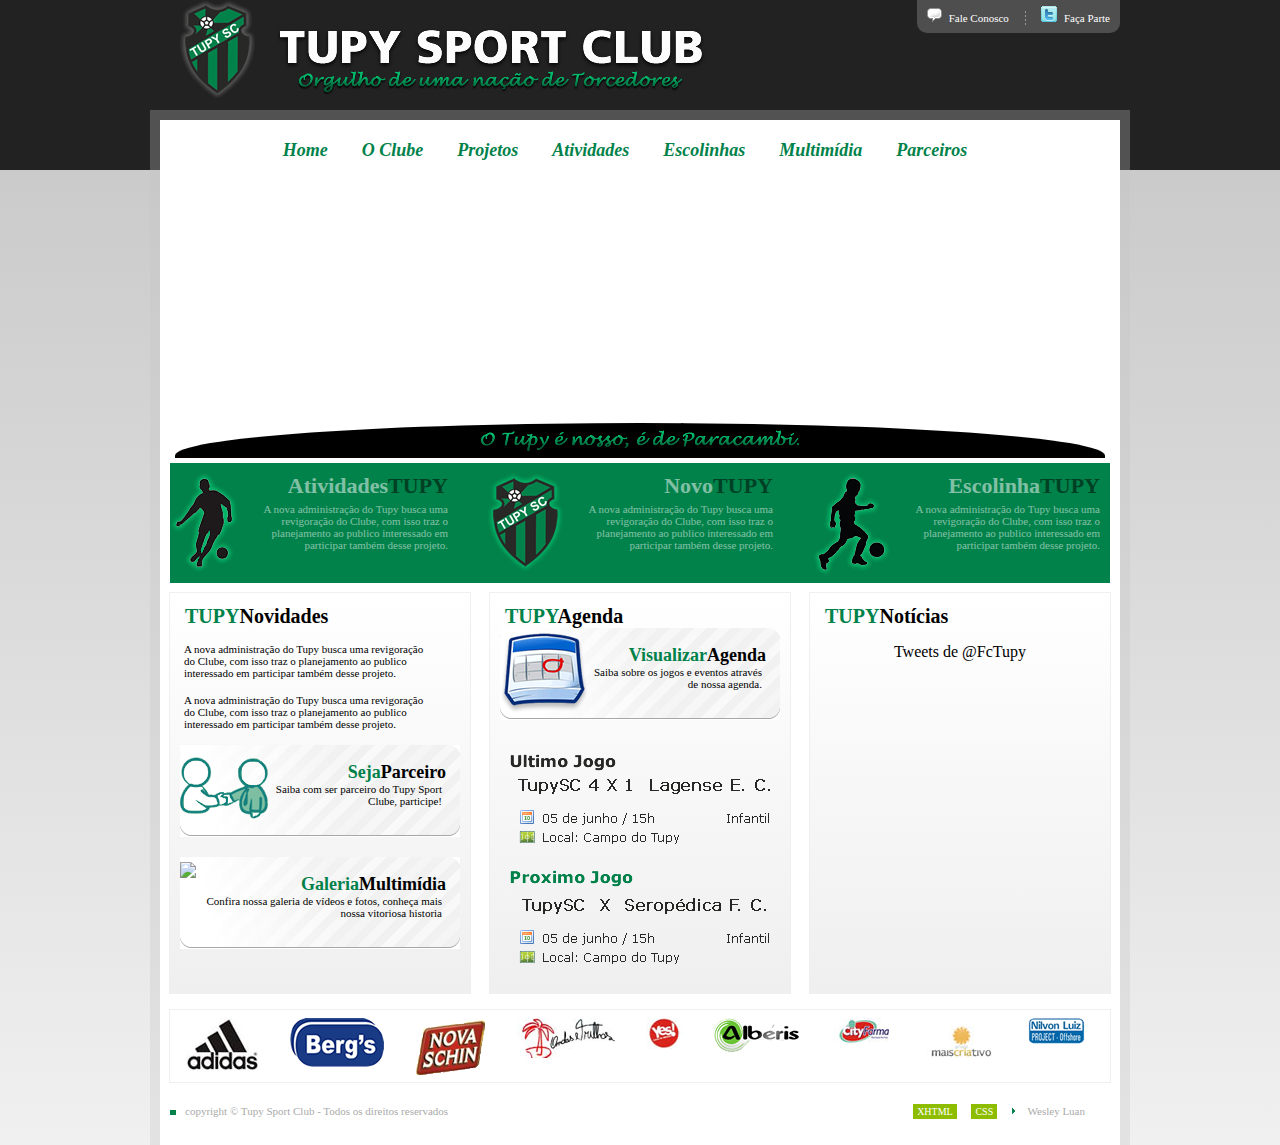
==== commit 3141b146: "Link superior direito do twitter adicionado" ====
--- a/index.html
+++ b/index.html
@@ -18,7 +18,7 @@
 				<span id="conteudo_comunicacao">
 					<a href="#"><img src="assets/img/balao.png"/><span class="comunicacao_item">Fale Conosco</span></a>
 					<img src="assets/img/divisao_comunic.png" id="divisao_comunic"/>
-					<a href="#"><img src="assets/img/twitter.png"/><span class="comunicacao_item">Faça Parte</span></a>
+					<a href="https://twitter.com/fctupy" target="_blank"><img src="assets/img/twitter.png"/><span class="comunicacao_item">Faça Parte</span></a>
 				</span>
 			</div>
 		</div>
@@ -128,16 +128,18 @@
 			</div>
 		</div>
 		<div class="colunas-conteudo colunas-conteudo-centro">
-				<h1><span>TUPY</span>Agenda</h1>
-				<div class="item-parceiro" id="agenda">
-					<img src="assets/img/agenda.png"/>
-					<h1><span>Visualizar</span>Agenda</h1>
-					<h2>Saiba sobre os jogos e eventos
-					através de nossa agenda.</h2>
-				</div>			
+				<a href="agenda.html" target="_blank">
+					<h1><span>TUPY</span>Agenda</h1>
+					<div class="item-parceiro" id="agenda">
+						<img src="assets/img/agenda.png"/>
+						<h1><span>Visualizar</span>Agenda</h1>
+						<h2>Saiba sobre os jogos e eventos
+						através de nossa agenda.</h2>
+					</div>
+				</a>
 				<div id="jogo">	
 					<img src="assets/img/ultimo_jogo.png"/>
-				</div>			
+				</div>
 		</div>
 		<div class="colunas-conteudo">
 			<h1><span>TUPY</span>Notícias</h1>
--- a/css/geral.css
+++ b/css/geral.css
@@ -7,6 +7,7 @@
 	a
 	{
 		color:#000;
+		text-decoration:none;
 	}
 	
 	body
@@ -42,7 +43,7 @@
 		font-family: "Verdana", Times, serif;		
 		font-size: 11px;		
 		color: #FFF;
-		text-decoration: none;
+		/*text-decoration: none;*/
 	}
 	
 	.comunicacao_item
@@ -104,7 +105,7 @@
 	
 	#menu>ul>li>a
 	{
-		text-decoration: none;
+		/*text-decoration: none;*/
 		padding: 20px 30px 20px 0px;
 		display: inline-block;
 	}
@@ -121,7 +122,7 @@
 	
 	#img_slide
 	{
-		background-image: url(assets/img/campo_2.jpg);
+		background-image: url(../assets/img/campo_2.jpg);
 		height:278px;
 		width:940px;
 		margin:0 auto;
@@ -168,7 +169,7 @@
 	
 	.conteudo_retangulo:hover
 	{
-		background-image: url(assets/img/fundo_radial_verde.png);
+		background-image: url(../assets/img/fundo_radial_verde.png);
 		background-repeat: no-repeat;
 		background-position: center;
 	}
@@ -250,16 +251,22 @@
 		background-color:#FFF;
 		width:940px;
 		height:416px;
-		padding-top:5px;
+		display:table;
 	}
 	
 	.colunas-conteudo
 	{		
 		width:300px;
-		height:400px;
+		min-height:400px;
 		float:left;
 		background-image: linear-gradient(to bottom, #FFF, #EFEFEF);		
 		outline: #EFEFEF solid thin;		
+	}
+	
+	.colunas-conteudo-maior
+	{
+		width:620px;
+		margin-right:20px;
 	}
 	
 	.conteudo-centralizado
@@ -317,7 +324,7 @@
 		margin: 0 auto;
 		margin-top: 15px;
 		padding-top:5px;
-		background-image: url(assets/img/fundo_riscado.png);		
+		background-image: url(../assets/img/fundo_riscado.png);		
 		background-repeat: no-repeat;		
 	}
 	
